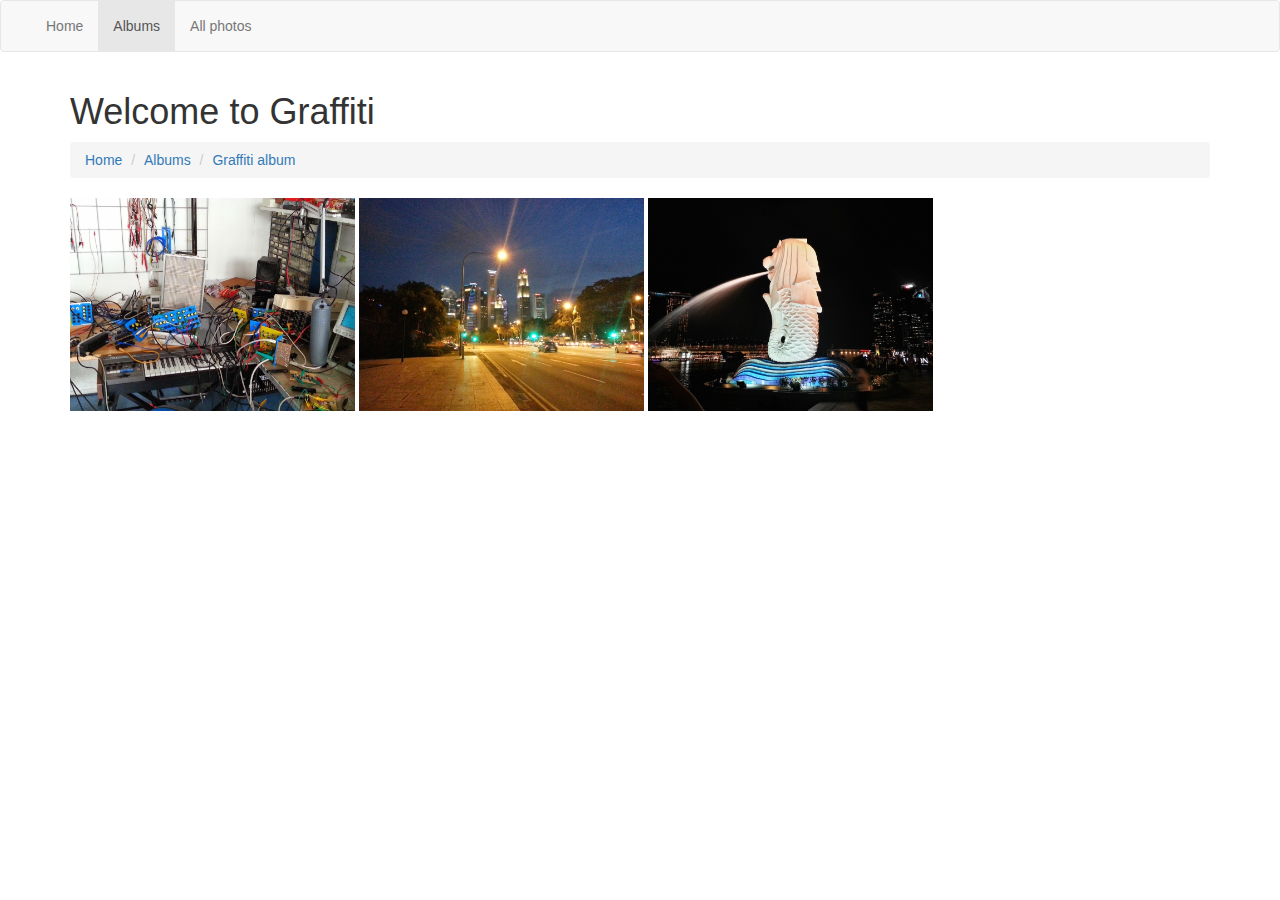
==== photos.html @ 35529182 "add breadcrum trail" ====
<!DOCTYPE html>
<html lang="en">
  <head>
   <title></title>

    <link href="css/bootstrap.css" rel="stylesheet">
    <link href="css/style.css" rel="stylesheet">

    <!-- HTML5 shim and Respond.js for IE8 support of HTML5 elements and media queries -->
    <!-- WARNING: Respond.js doesn't work if you view the page via file:// -->
    <!--[if lt IE 9]>
      <script src="https://oss.maxcdn.com/html5shiv/3.7.2/html5shiv.min.js"></script>
      <script src="https://oss.maxcdn.com/respond/1.4.2/respond.min.js"></script>
    <![endif]-->

  </head>
  <body>
    <nav class = "navbar navbar-default">

      <div class = "container-fluid">

        <!-- start collapsed navbar -->
        <div class = "navbar-header">
          <button type = "button"
          class = "navbar-toggle collapsed"
          data-toggle = "collapse"
          data-target = "#main_navbar"
          aria-expanded = "false">Open!</button>
        </div>
        <!--end collapsed navbar-->

        <!-- start un-collapsed navbar -->
        <div class = "collapse navbar-collapse" id = "main_navbar">
          <ul class = "nav navbar-nav">
            <li><a href="index.html">Home</a></li>
            <li  class = "active"><a href="albums.html">Albums</a></li>
            <li><a href="photos.html">All photos</a></li>
          </ul>
        </div>
        <!--end un-collapsed navbar-->

      </div>
    </nav>

    <div class = "container">
      <h1>Welcome to Graffiti</h1>

      <!-- start breadcrumb trail -->
      <ol class = "breadcrumb">
        <li><a href = "index.html">Home</a></li>
        <li><a href = "albums.html">Albums</a></li>
        <li><a href = "photos.html">Graffiti album</a></li>
      </ol>
      <!-- end breadcrumb trail -->

      <a href = "photo1.html"><img class = "photo_list" src = "./images/img_4.jpg" alt = "cover photo: music" /></a>
      <a href = ""><img class = "photo_list" src = "./images/img_5.jpg" alt = "cover photo: street" /></a>
      <a href = ""><img class = "photo_list" src = "./images/img_6.jpg" alt = "cover photo: fountain" /></a>

    </div>
    <script src="js/jquery.min.js"></script>
    <script src="js/bootstrap.min.js"></script>

  </body>
</html>
---- css/style.css ----
.album_cover {
  width: 25%;
  border: 20px solid gray;
}

.photo_list {
  width: 25%
}

.single_photo {
  width: 75%;
}
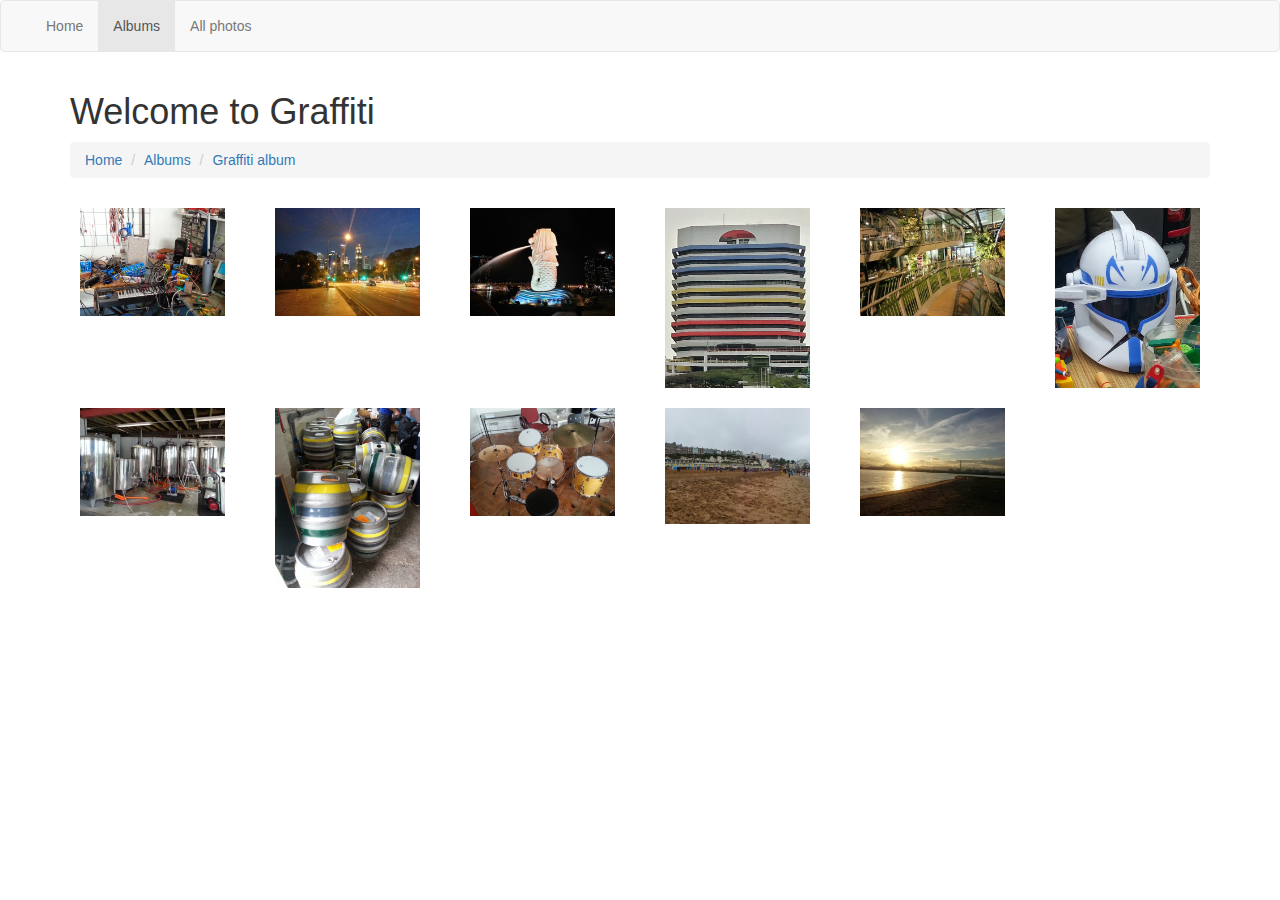
==== commit 8158887b: "add grid" ====
--- a/photos.html
+++ b/photos.html
@@ -42,6 +42,7 @@
       </div>
     </nav>
 
+    <!-- start of container -->
     <div class = "container">
       <h1>Welcome to Graffiti</h1>
 
@@ -53,11 +54,48 @@
       </ol>
       <!-- end breadcrumb trail -->
 
-      <a href = "photo1.html"><img class = "photo_list" src = "./images/img_4.jpg" alt = "cover photo: music" /></a>
-      <a href = ""><img class = "photo_list" src = "./images/img_5.jpg" alt = "cover photo: street" /></a>
-      <a href = ""><img class = "photo_list" src = "./images/img_6.jpg" alt = "cover photo: fountain" /></a>
+      <!-- start of row -->
+      <div class = "row">
+        <!-- tell bootstrap that the image takes 3 cols in medium size screen, 2 in large & 6 cols in extra small-->
+        <div class = "col-xs-6 col-md-3 col-lg-2">
+          <a href = "photo1.html"><img class = "photo_list" src = "./images/img_4.jpg" alt = "a music studio" /></a>
+        </div>
+        <div class = "col-xs-6 col-md-3 col-lg-2">
+          <a href = ""><img class = "photo_list" src = "./images/img_5.jpg" alt = "a street at night" /></a>
+        </div>
+        <div class = "col-xs-6 col-md-3 col-lg-2">
+          <a href = ""><img class = "photo_list" src = "./images/img_6.jpg" alt = "a lion fountain" /></a>
+        </div>
+        <div class = "col-xs-6 col-md-3 col-lg-2">
+          <a href = ""><img class = "photo_list" src = "./images/img_7.jpg" alt = "a colorful building" /></a>
+        </div>
+        <div class = "col-xs-6 col-md-3 col-lg-2">
+          <a href = ""><img class = "photo_list" src = "./images/img_8.jpg" alt = "plants" /></a>
+        </div>
+        <div class = "col-xs-6 col-md-3 col-lg-2">
+          <a href = ""><img class = "photo_list" src = "./images/img_9.jpg" alt = "a helmet" /></a>
+        </div>
+        <div class = "col-xs-6 col-md-3 col-lg-2">
+          <a href = ""><img class = "photo_list" src = "./images/img_10.jpg" alt = "big containers" /></a>
+        </div>
+        <div class = "col-xs-6 col-md-3 col-lg-2">
+          <a href = ""><img class = "photo_list" src = "./images/img_11.jpg" alt = "small containers" /></a>
+        </div>
+        <div class = "col-xs-6 col-md-3 col-lg-2">
+          <a href = ""><img class = "photo_list" src = "./images/img_12.jpg" alt = "drums" /></a>
+        </div>
+        <div class = "col-xs-6 col-md-3 col-lg-2">
+          <a href = ""><img class = "photo_list" src = "./images/img_13.jpg" alt = "a beach" /></a>
+        </div>
+        <div class = "col-xs-6 col-md-3 col-lg-2">
+          <a href = ""><img class = "photo_list" src = "./images/img_14.jpg" alt = "sunset" /></a>
+        </div>
+      </div>
+      <!-- end of row -->
 
     </div>
+    <!-- end of container -->
+
     <script src="js/jquery.min.js"></script>
     <script src="js/bootstrap.min.js"></script>
 
--- a/css/style.css
+++ b/css/style.css
@@ -4,7 +4,9 @@
 }
 
 .photo_list {
-  width: 25%
+  width: 100%;
+  max-height: 200px;
+  padding: 10px;
 }
 
 .single_photo {
